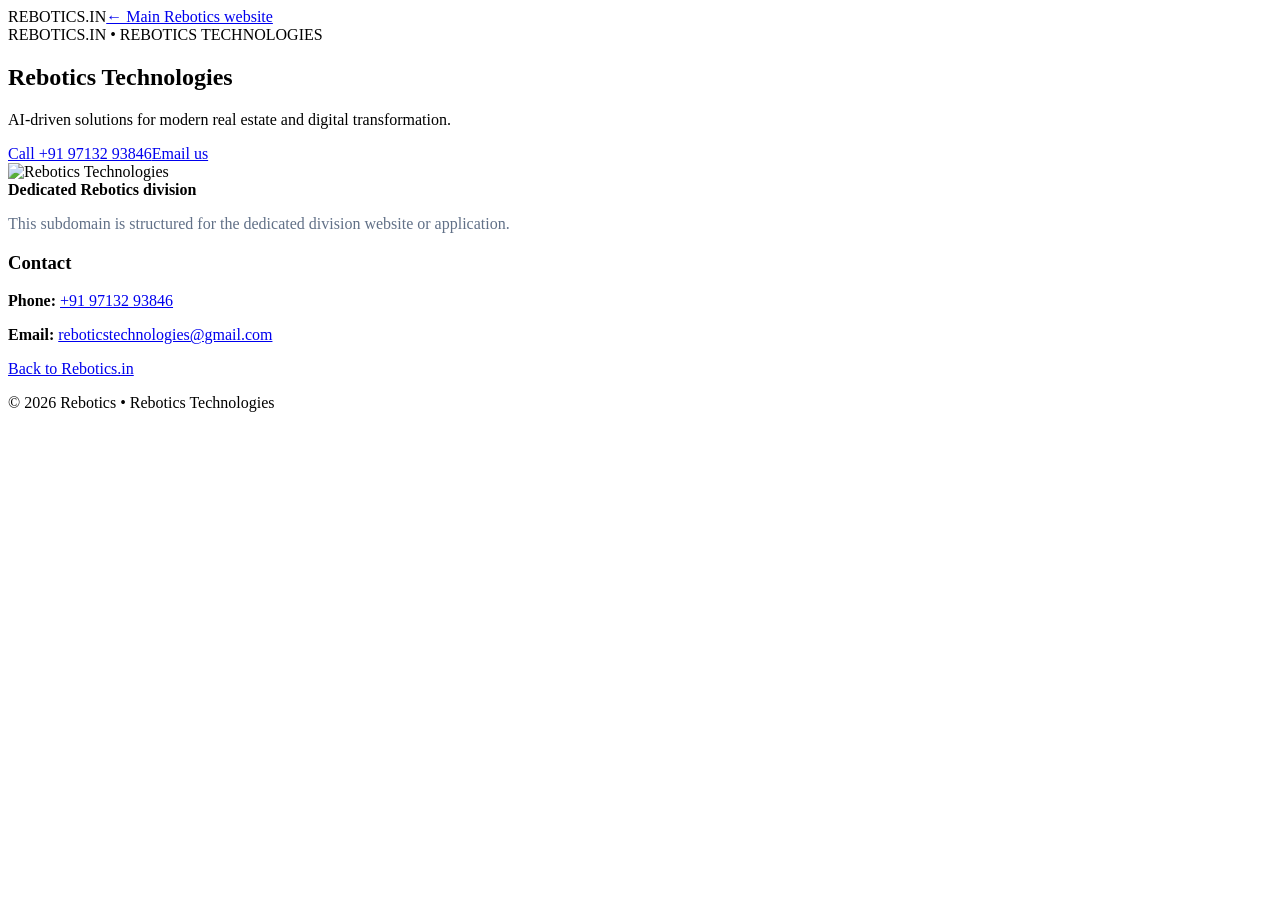
==== index.html @ 85036206 "Add files via upload" ====
<!doctype html><html lang="en"><head><meta charset="utf-8"><meta name="viewport" content="width=device-width,initial-scale=1"><title>Rebotics Technologies | Rebotics</title><link rel="stylesheet" href="../assets/style.css"></head><body>
<div class="topbar"><div class="container"><span>REBOTICS.IN</span><span><a href="../index.html">← Main Rebotics website</a></span></div></div>
<section class="hero"><div class="container hero-grid"><div><span class="eyebrow">REBOTICS.IN • REBOTICS TECHNOLOGIES</span><h1><span class="gradient-text">Rebotics Technologies</span></h1><p>AI-driven solutions for modern real estate and digital transformation.</p><div class="actions"><a class="btn primary" href="tel:+919713293846">Call +91 97132 93846</a><a class="btn secondary" href="mailto:reboticstechnologies@gmail.com">Email us</a></div></div>
<div class="hero-card"><img src="../assets/rebotics-technologies.jpg" alt="Rebotics Technologies"><div class="pad"><strong>Dedicated Rebotics division</strong><p style="color:#617087">This subdomain is structured for the dedicated division website or application.</p></div></div></div></section>
<section><div class="container panel"><h3>Contact</h3><p><strong>Phone:</strong> <a href="tel:+919713293846">+91 97132 93846</a></p><p><strong>Email:</strong> <a href="mailto:reboticstechnologies@gmail.com">reboticstechnologies@gmail.com</a></p><a class="btn primary" href="../index.html">Back to Rebotics.in</a></div></section>
<footer><div class="container"><p>© 2026 Rebotics • Rebotics Technologies</p></div></footer>
</body></html>
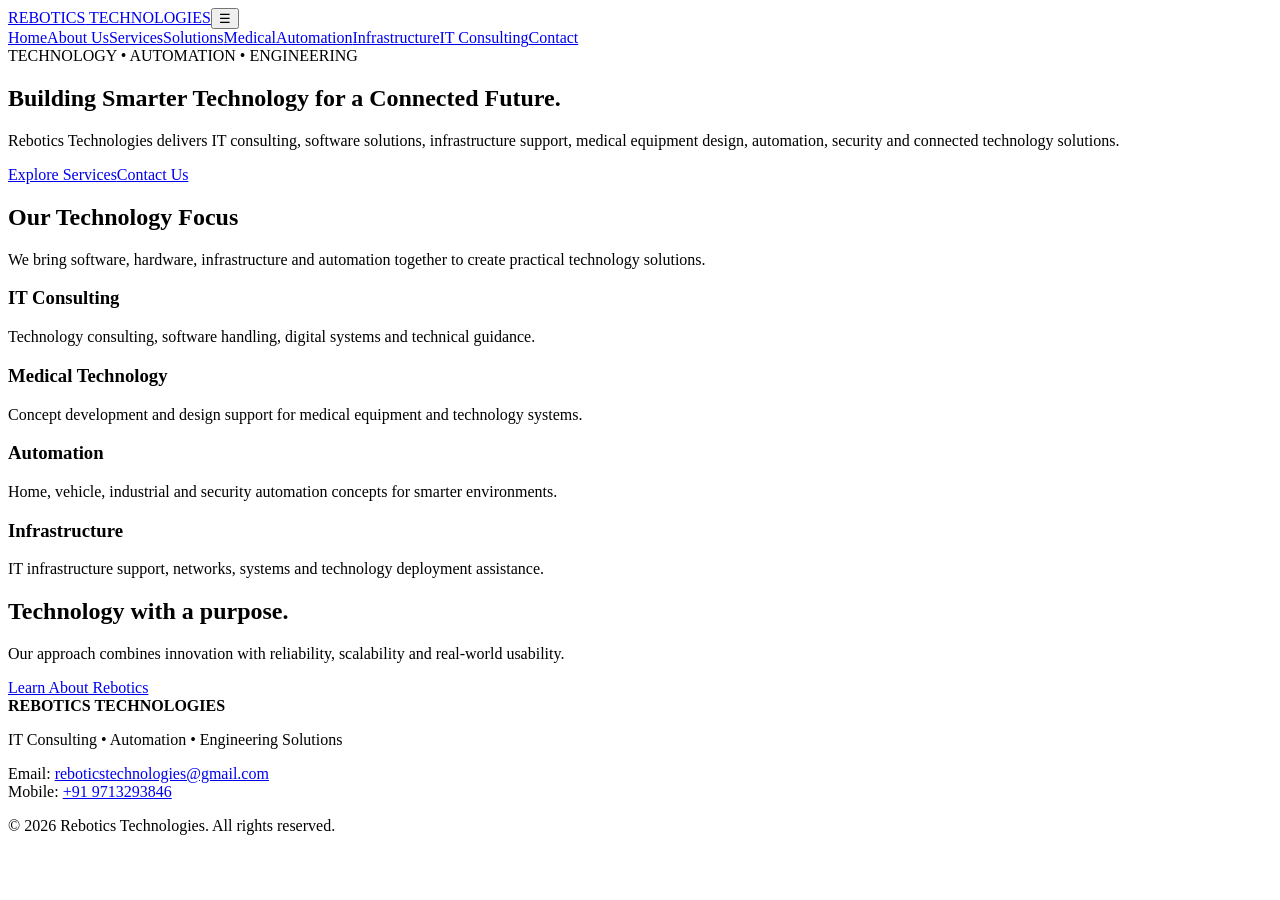
==== commit 6e7c6367: "Add files via upload" ====
--- a/index.html
+++ b/index.html
@@ -1,7 +1,15 @@
-<!doctype html><html lang="en"><head><meta charset="utf-8"><meta name="viewport" content="width=device-width,initial-scale=1"><title>Rebotics Technologies | Rebotics</title><link rel="stylesheet" href="../assets/style.css"></head><body>
-<div class="topbar"><div class="container"><span>REBOTICS.IN</span><span><a href="../index.html">← Main Rebotics website</a></span></div></div>
-<section class="hero"><div class="container hero-grid"><div><span class="eyebrow">REBOTICS.IN • REBOTICS TECHNOLOGIES</span><h1><span class="gradient-text">Rebotics Technologies</span></h1><p>AI-driven solutions for modern real estate and digital transformation.</p><div class="actions"><a class="btn primary" href="tel:+919713293846">Call +91 97132 93846</a><a class="btn secondary" href="mailto:reboticstechnologies@gmail.com">Email us</a></div></div>
-<div class="hero-card"><img src="../assets/rebotics-technologies.jpg" alt="Rebotics Technologies"><div class="pad"><strong>Dedicated Rebotics division</strong><p style="color:#617087">This subdomain is structured for the dedicated division website or application.</p></div></div></div></section>
-<section><div class="container panel"><h3>Contact</h3><p><strong>Phone:</strong> <a href="tel:+919713293846">+91 97132 93846</a></p><p><strong>Email:</strong> <a href="mailto:reboticstechnologies@gmail.com">reboticstechnologies@gmail.com</a></p><a class="btn primary" href="../index.html">Back to Rebotics.in</a></div></section>
-<footer><div class="container"><p>© 2026 Rebotics • Rebotics Technologies</p></div></footer>
-</body></html>+<!DOCTYPE html>
+<html lang="en"><head><meta charset="UTF-8"><meta name="viewport" content="width=device-width,initial-scale=1.0">
+<title>Rebotics Technologies | IT, Automation & Engineering Solutions</title><link rel="stylesheet" href="assets/style.css"></head>
+<body>
+<header><div class="container nav"><a class="logo" href="index.html">REBOTICS<span> TECHNOLOGIES</span></a><button class="menu" onclick="toggleMenu()">☰</button><nav id="nav"><a href="index.html">Home</a><a href="about.html">About Us</a><a href="services.html">Services</a><a href="solutions.html">Solutions</a><a href="medical.html">Medical</a><a href="automation.html">Automation</a><a href="infrastructure.html">Infrastructure</a><a href="it-consulting.html">IT Consulting</a><a href="contact.html">Contact</a></nav></div></header>
+<main><section class="hero"><div class="container"><div class="badge">TECHNOLOGY • AUTOMATION • ENGINEERING</div><h1>Building Smarter Technology for a Connected Future.</h1><p>Rebotics Technologies delivers IT consulting, software solutions, infrastructure support, medical equipment design, automation, security and connected technology solutions.</p><div class="actions"><a class="btn" href="services.html">Explore Services</a><a class="btn outline" href="contact.html">Contact Us</a></div></div></section>
+<section class="section"><div class="container"><h2>Our Technology Focus</h2><p class="lead">We bring software, hardware, infrastructure and automation together to create practical technology solutions.</p><div class="grid cards">
+<div class="card"><h3>IT Consulting</h3><p>Technology consulting, software handling, digital systems and technical guidance.</p></div>
+<div class="card"><h3>Medical Technology</h3><p>Concept development and design support for medical equipment and technology systems.</p></div>
+<div class="card"><h3>Automation</h3><p>Home, vehicle, industrial and security automation concepts for smarter environments.</p></div>
+<div class="card"><h3>Infrastructure</h3><p>IT infrastructure support, networks, systems and technology deployment assistance.</p></div>
+</div></div></section>
+<section class="band"><div class="container split"><div><h2>Technology with a purpose.</h2><p>Our approach combines innovation with reliability, scalability and real-world usability.</p></div><a class="btn" href="about.html">Learn About Rebotics</a></div></section></main>
+<footer><div class="container footer"><div><strong>REBOTICS TECHNOLOGIES</strong><p>IT Consulting • Automation • Engineering Solutions</p></div><div><p>Email: <a href="mailto:reboticstechnologies@gmail.com">reboticstechnologies@gmail.com</a><br>Mobile: <a href="tel:+919713293846">+91 9713293846</a></p></div></div><div class="copyright">© 2026 Rebotics Technologies. All rights reserved.</div></footer>
+<script src="assets/script.js"></script></body></html>
